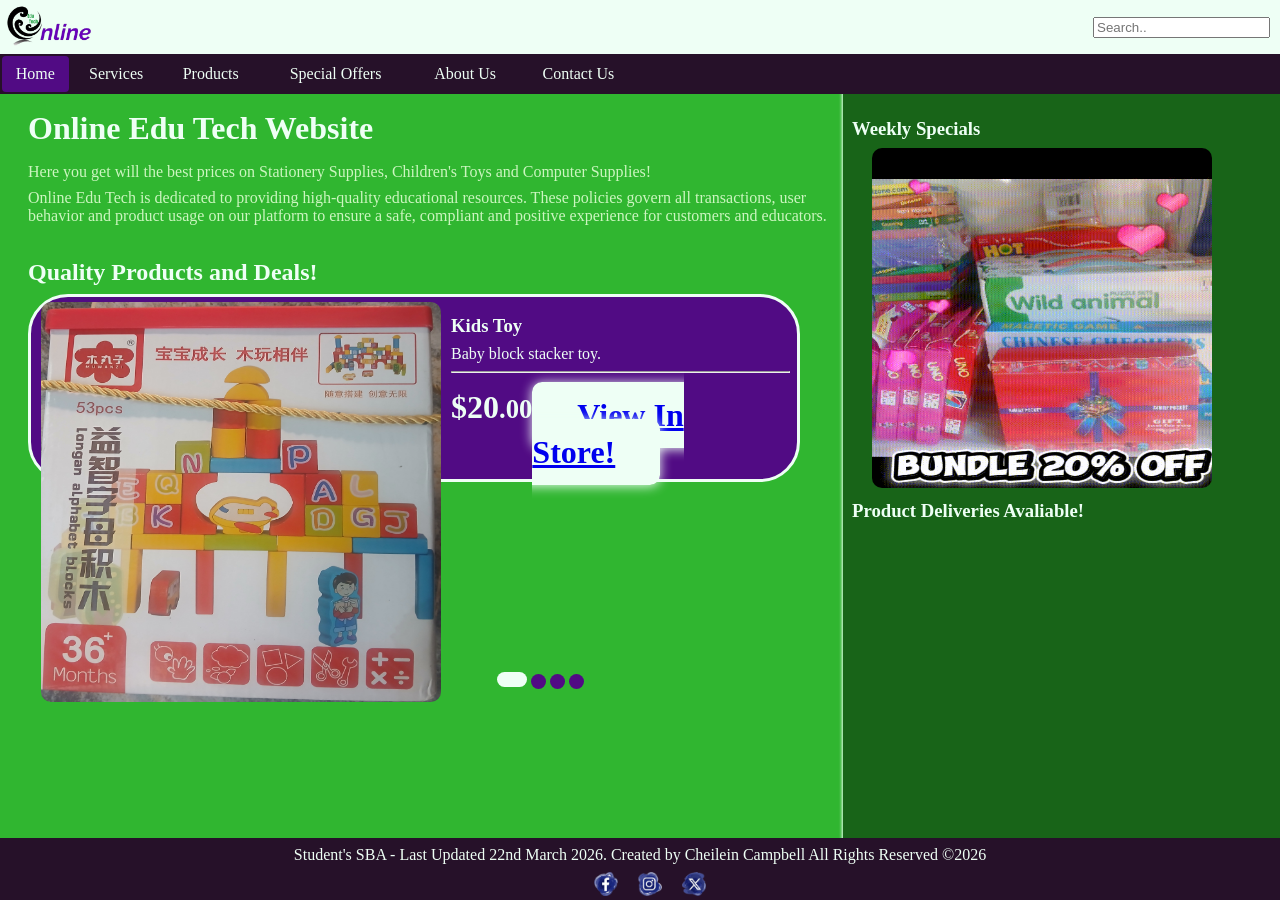
==== index.html @ ec20dea8 "eleventh commit" ====
<!DOCTYPE html>
<html lang="en">
<head>
    <meta charset="UTF-8"/>
    <meta name="viewport" content="width=device-width, initial-scale=1.0"/>
    <title>Online Edu Tech</title>
    <link href="css/styles.css" rel="stylesheet" type="text/css"/>
</head>
<body>
    <div class="siteheader">
        <div class="siteheadertable">
            <div>
                <a href="index.html"><img class="brandlogo" src="images/logo.png"/></a>
            </div>
            <div>
                <input style="margin-right: 10px;" type="text" placeholder="Search.."/>
            </div>
        </div>
        <div class="siteheadernav">
            <table style="width: 50%">
                <tr>
                    <td class="siteheadernavitemselected">
                        <a class="siteheadernavitem" href="index.html"><p>Home</p></a>
                    </td>
                    <td>
                        <a class="siteheadernavitem" href="pages/services.html"><p>Services</p></a>
                    </td>
                    <td>
                        <a class="siteheadernavitem" href="pages/products.html"><p>Products</p></a>
                    </td>
                    <td>
                        <a class="siteheadernavitem" href="pages/specialoffers.html"><p>Special Offers</p></a>
                    </td>
                    <td>
                        <a class="siteheadernavitem" href="pages/aboutus.html"><p>About Us</p></a>
                    </td>
                    <td>
                        <a class="siteheadernavitem" href="pages/contactus.html"><p>Contact Us</p></a>
                    </td>
                </tr>
            </table>
        </div>
    </div>
    <div class="sitemain">
        <div>

        </div>
        <div class="sidemid">
            <h1 class="h-text-colour" style="margin-top: 0px; margin-bottom: 16px;">Online Edu Tech Website</h1>
            <p class="p-text-colour">Here you get will the best prices on Stationery Supplies, Children's Toys and Computer Supplies!</p>
            <p class="p-text-colour">Online Edu Tech is dedicated to providing high-quality educational resources. These policies govern all transactions, user behavior and product usage on our platform to ensure a safe, compliant and positive experience for customers and educators.</p>
            <br>
            <h2 class="h-text-colour">Quality Products and Deals!</h2>
            <div style="width:100%; height:420px;">
                <div id="scontainer" style="background-color: var(--accent-colour); border-radius: 40px; margin-right: 4%; border-style: solid; border-width: medium; border-color: var(--secondary-colour);">
                    <img id="simg" src="images/products/twister.jpg" style="float:left; margin-left: 10px; margin-top:5px; width:400px; height:400px; border-radius: 10px;"/>
                    <div style="padding-left: 420px; padding-top: 10px;">
                        <h3 id="sname" class="menu-text-colour">Twisters Set</h3>
                        <p id="sdesc" class="menu-text-colour">Interactive game children's game. Including large mat and spinner.</p>
                        <hr style="margin-right: 2%;"/>
                        <div style="display:flex; justify-content: space-between;">
                            <h1 id="sprice" class="menu-text-colour">$15<small>.99</small></h1>
                            <a href="pages/products.html" style="margin-top: 8px;"><h1><strong style="background-color: var(--secondary-colour); box-shadow: 0px 1px 12px var(--secondary-colour); padding: 15px 45px; border-radius: 10px;">View In Store!</strong></h1></a>
                        </div>
                    </div>
                </div>
            </div>
            <div id="sdots" style="position: absolute; width: 80%; display: flex; justify-content: center; transform: translateY(-40px);"></div>
        </div>
        <div class="sideright">
            <div style="display: flex;flex-direction: column;">
                <h3 class="menu-text-colour">Weekly Specials</h3>
                <a href="pages/products.html"><img style="width: 340px; height: 340px; border-radius: 10px; margin-left: 20px" src="images/products/bundle.gif"/></a>
                <h3 class="menu-text-colour">Product Deliveries Avaliable!</h3>
                <iframe style="width: 400px; height: 280px; border:0; border-radius: 10px; margin-left: 20px;" src="https://www.google.com/maps/embed?pb=!1m18!1m12!1m3!1d1850.5153083457963!2d-61.38187708980922!3d10.648952660272851!2m3!1f0!2f0!3f0!3m2!1i1024!2i768!4f13.1!3m3!1m2!1s0x8c3601cd4cc44829%3A0x3f3234c0e10e5a4b!2sEl%20Dorado%20Police%20Youth%20Club%20building!5e0!3m2!1sen!2stt!4v1774538623952!5m2!1sen!2stt" allowfullscreen="" loading="lazy" referrerpolicy="no-referrer-when-downgrade"></iframe>   
            </div>
        </div>
    </div>
    <div class="sitefooter">
        <div class="sitefooteritem">
            <p>Student's SBA - Last Updated 22nd March 2026. Created by Cheilein Campbell All Rights Reserved &#169;2026</p>
        </div>
        <div class="sitefooteritem">
            <a href="facebook.com"><img class="social-icon" src="images/socials/facebook.png" alt="facebook"/></a>
            <a href="instagram.com"><img class="social-icon" src="images/socials/insta.png" alt="instagram"/></a>
            <a href="twitter.com"><img class="social-icon" src="images/socials/twitter.png" alt="twitter"/></a>
        </div>
    </div>
    <script src="scripts/slideshow.js"></script>
</body>
</html>
---- css/styles.css ----
:root {
    --primary-colour: #30b630;
    --primary2-colour: #186418;
    --primary3-colour: #ccf6c0;
    --secondary-colour: #eefff5;
    --accent-colour: #510b84;
    --third-colour: #261129;
}

body {
    background-color: var(--primary-colour);
}
h1, h2, h3, p {
    margin-top: 8px;
    margin-bottom: 8px;
}

.textaligncentre {
    text-align: center;
}

.siteheader {
    position: fixed;
    left: 0%;
    right: 0%;
    top: 0%;
    height: 90px;
    background-color: var(--secondary-colour);
}

.siteheadertable {
    display: flex;
    align-items: center;
    justify-content: space-between;
}
.siteheadernav {
    text-align: center;
    background-color: var(--third-colour);
    color: var(--secondary-colour);
}
.siteheadernavitem {
    text-decoration: none;
    color: var(--secondary-colour);
}
.siteheadernavitemselected {
    background-color: var(--accent-colour);
    border-radius: 4px;
}

.brandname {
    color: var(--accent-colour);
}
.brandlogo {
    height: 50px;
}
.sitemain {
    margin-top: 90px;
    height: 765px;

	display:ms-flexbox; /*compatibility for older browsers*/
	display: flex;
	-ms-flex-wrap:wrap; /*compatibility for older browsers*/
	flex-wrap:wrap;
}
.sideleft{
	-ms-flex:25%;  /*compatibility for older browsers*/
	flex:25%;
	padding:20px;
}
.sidemid{
	-ms-flex:50%;  /*compatibility for older browsers*/
	flex:50%;
	padding:20px;
}

.sideright{
	-ms-flex:5%;  /*compatibility for older browsers*/
	flex:5%;
	padding-top:20px;
	background-color: var(--primary2-colour);
    outline: 9px solid var(--primary2-colour);
    display: flex;
    justify-content: center;
    box-shadow: -10px 0px 3px var(--secondary-colour);
}
.sitemainsections {
    width: 100%;
    table-layout: fixed;
}

.sitefooter {
    position: absolute;
    left: 0%;
    right: 0%;
    bottom: 0%;
    color: var(--secondary-colour);
    background-color: var(--third-colour);
}
.sitefooteritem {
    display: flex;
    justify-content: center;
}

.social-icon {
    margin-left: 20px;
    width: 24px;
    height: 24px;
}

.default-text-colour {
    color: var(--third-colour);
}
.h-text-colour {
    color: var(--secondary-colour);
}
.p-text-colour {
    color: var(--primary3-colour);
}
.menu-text-colour, hr {
    color: var(--secondary-colour);
}

/*The dot indicator*/
.dot {
	height:15px;
	width:15px;
	margin: 0 2px;
	background-color: var(--accent-colour);
	border-radius:50%;
	display:inline-block;
	transition:background-color 0.6s ease;
    cursor: pointer;
}
.dot-select {
	height:15px;
	width:30px;
	margin: 0 2px;
    margin-top: -2px;
	background-color: var(--secondary-colour);
	border-radius:15px;
	display:inline-block;
    cursor: pointer;
}

.dot:hover {
    background-color: var(--primary3-colour);
}
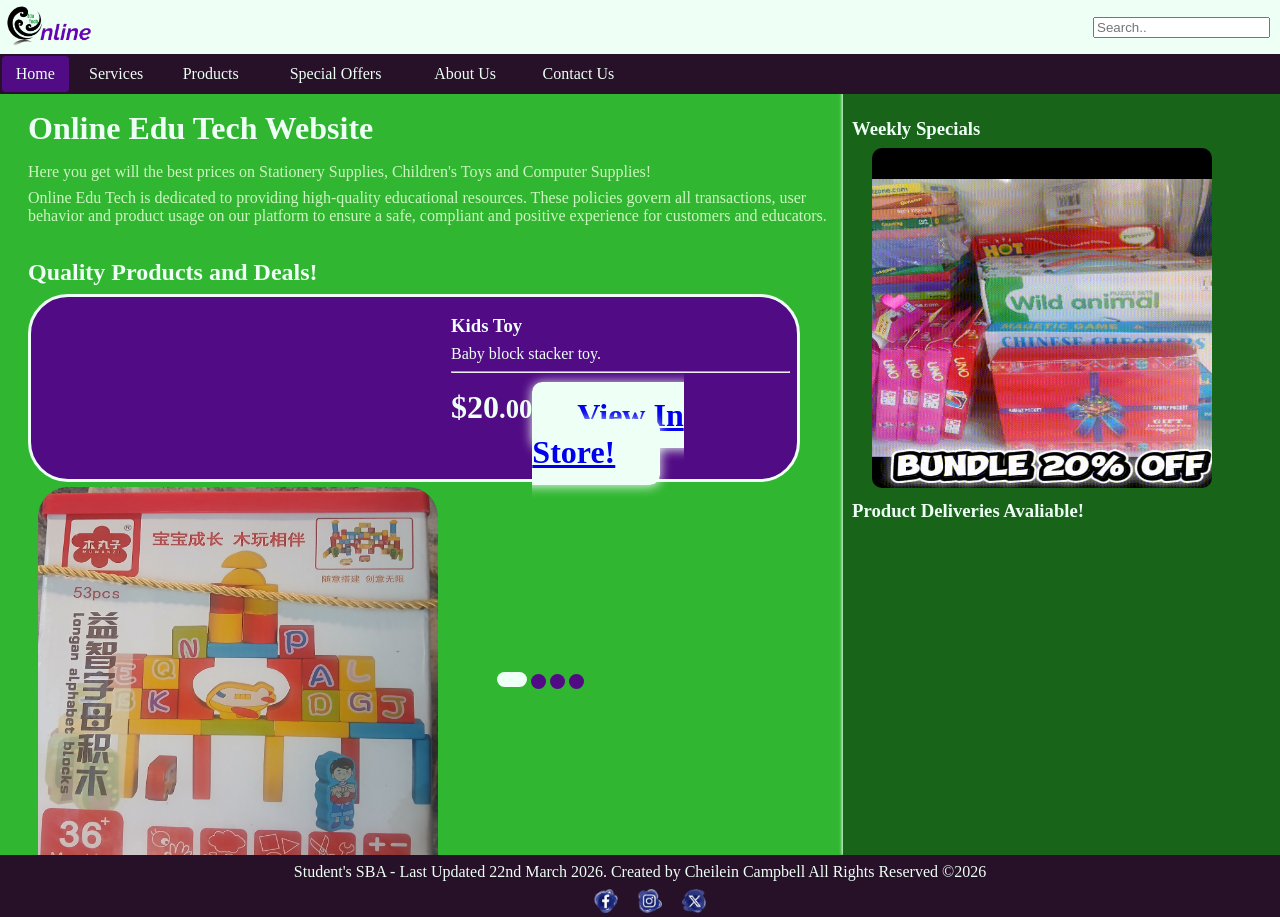
==== commit c2a0614d: "twelveth commit" ====
--- a/index.html
+++ b/index.html
@@ -53,7 +53,6 @@
             <h2 class="h-text-colour">Quality Products and Deals!</h2>
             <div style="width:100%; height:420px;">
                 <div id="scontainer" style="background-color: var(--accent-colour); border-radius: 40px; margin-right: 4%; border-style: solid; border-width: medium; border-color: var(--secondary-colour);">
-                    <img id="simg" src="images/products/twister.jpg" style="float:left; margin-left: 10px; margin-top:5px; width:400px; height:400px; border-radius: 10px;"/>
                     <div style="padding-left: 420px; padding-top: 10px;">
                         <h3 id="sname" class="menu-text-colour">Twisters Set</h3>
                         <p id="sdesc" class="menu-text-colour">Interactive game children's game. Including large mat and spinner.</p>
@@ -64,6 +63,7 @@
                         </div>
                     </div>
                 </div>
+                    <img id="simg" src="images/products/twister.jpg" style="margin-left: 10px; margin-top:5px; width:400px; height:400px; border-radius: 30px;"/>
             </div>
             <div id="sdots" style="position: absolute; width: 80%; display: flex; justify-content: center; transform: translateY(-40px);"></div>
         </div>
--- a/css/styles.css
+++ b/css/styles.css
@@ -92,7 +92,6 @@
     position: absolute;
     left: 0%;
     right: 0%;
-    bottom: 0%;
     color: var(--secondary-colour);
     background-color: var(--third-colour);
 }
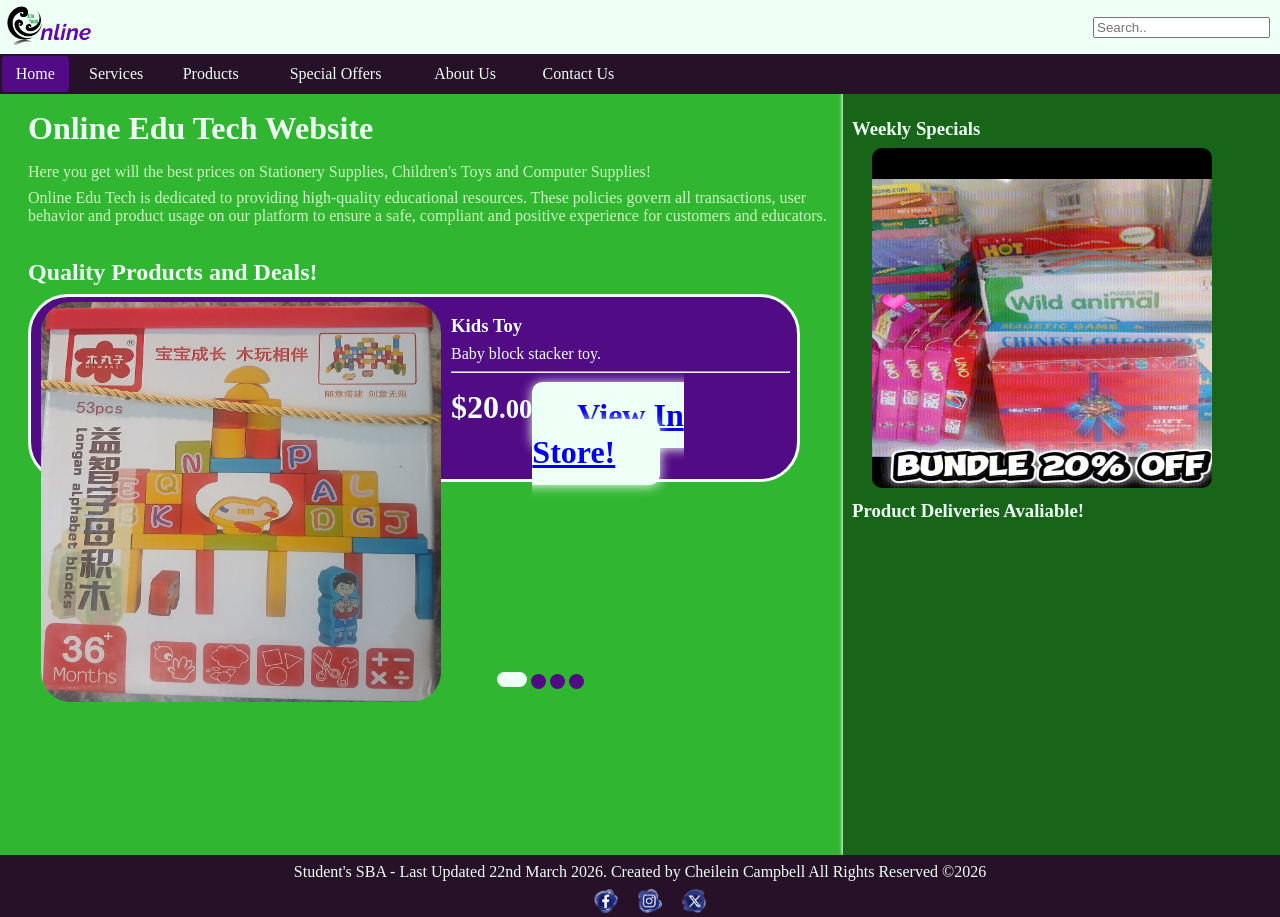
==== commit 9295f0ef: "thirteenth commit" ====
--- a/index.html
+++ b/index.html
@@ -53,6 +53,7 @@
             <h2 class="h-text-colour">Quality Products and Deals!</h2>
             <div style="width:100%; height:420px;">
                 <div id="scontainer" style="background-color: var(--accent-colour); border-radius: 40px; margin-right: 4%; border-style: solid; border-width: medium; border-color: var(--secondary-colour);">
+                    <img id="simg" src="images/products/twister.jpg" style="float:left; margin-left: 10px; margin-top:5px; width:400px; height:400px; border-radius: 30px;"/>
                     <div style="padding-left: 420px; padding-top: 10px;">
                         <h3 id="sname" class="menu-text-colour">Twisters Set</h3>
                         <p id="sdesc" class="menu-text-colour">Interactive game children's game. Including large mat and spinner.</p>
@@ -63,7 +64,6 @@
                         </div>
                     </div>
                 </div>
-                    <img id="simg" src="images/products/twister.jpg" style="margin-left: 10px; margin-top:5px; width:400px; height:400px; border-radius: 30px;"/>
             </div>
             <div id="sdots" style="position: absolute; width: 80%; display: flex; justify-content: center; transform: translateY(-40px);"></div>
         </div>
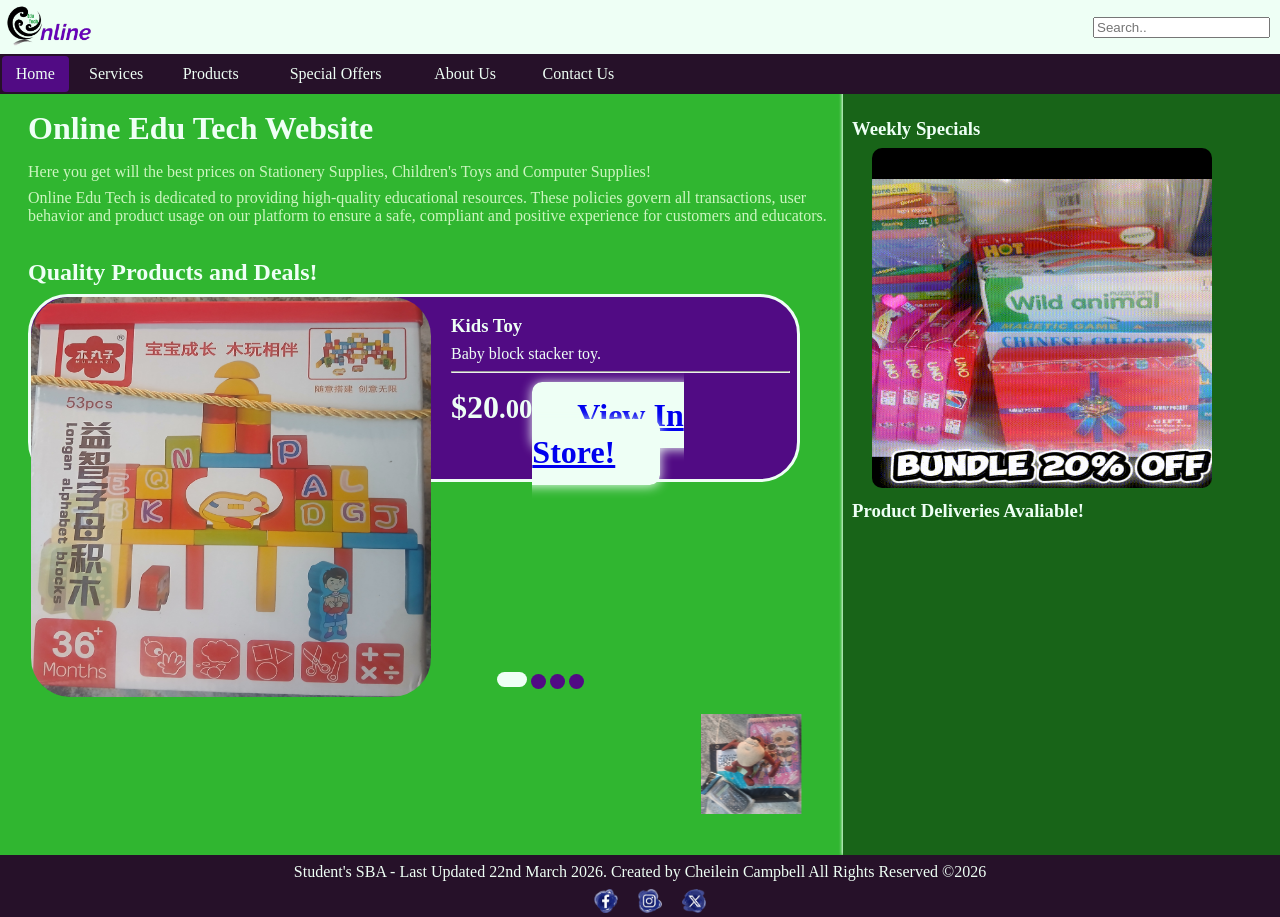
==== commit e7547103: "forteenth commit" ====
--- a/index.html
+++ b/index.html
@@ -53,7 +53,7 @@
             <h2 class="h-text-colour">Quality Products and Deals!</h2>
             <div style="width:100%; height:420px;">
                 <div id="scontainer" style="background-color: var(--accent-colour); border-radius: 40px; margin-right: 4%; border-style: solid; border-width: medium; border-color: var(--secondary-colour);">
-                    <img id="simg" src="images/products/twister.jpg" style="float:left; margin-left: 10px; margin-top:5px; width:400px; height:400px; border-radius: 30px;"/>
+                    <img id="simg" src="images/products/twister.jpg" style="float:left; width:400px; height:400px; border-radius: 39px;"/>
                     <div style="padding-left: 420px; padding-top: 10px;">
                         <h3 id="sname" class="menu-text-colour">Twisters Set</h3>
                         <p id="sdesc" class="menu-text-colour">Interactive game children's game. Including large mat and spinner.</p>
@@ -66,6 +66,14 @@
                 </div>
             </div>
             <div id="sdots" style="position: absolute; width: 80%; display: flex; justify-content: center; transform: translateY(-40px);"></div>
+            <marquee behaviour="scroll" direction="left">
+                <img id="simg" src="images/products/backtoschool.jpg" style="width:100px; height:100px; margin-right: 100px;"/>
+                <img id="simg" src="images/products/twister.jpg" style="width:100px; height:100px; margin-right: 100px;"/>
+                <img id="simg" src="images/products/chinesegame.jpg" style="width:100px; height:100px; margin-right: 100px;"/>
+                <img id="simg" src="images/products/drseuss.jpg" style="width:100px; height:100px; margin-right: 100px;"/>
+                <img id="simg" src="images/products/toycontroller.jpg" style="width:100px; height:100px; margin-right: 100px;"/>
+                <img id="simg" src="images/products/tabletcase.jpg" style="width:100px; height:100px; margin-right: 100px;"/>
+            </marquee>
         </div>
         <div class="sideright">
             <div style="display: flex;flex-direction: column;">
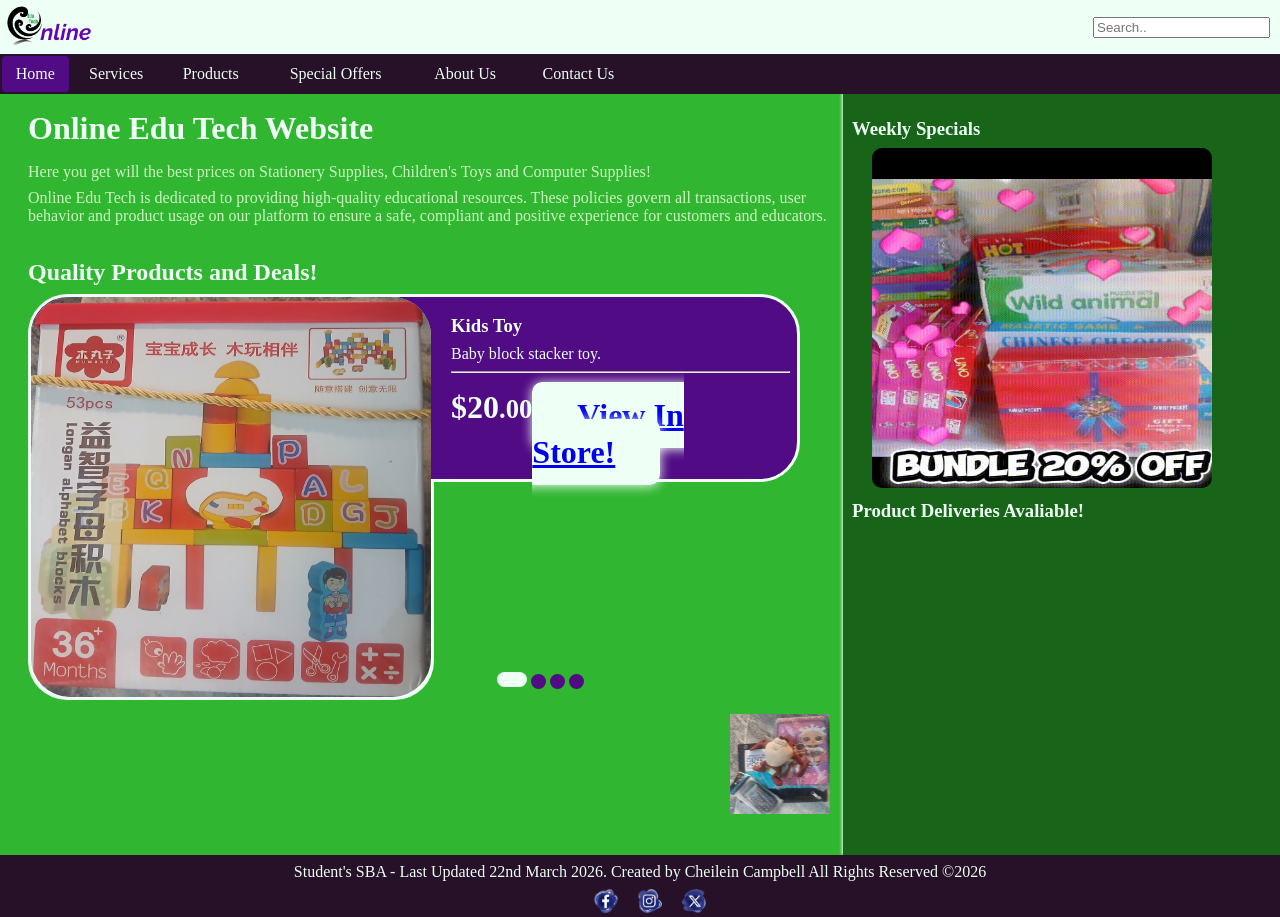
==== commit f9396414: "fifthteenth commit" ====
--- a/index.html
+++ b/index.html
@@ -53,7 +53,10 @@
             <h2 class="h-text-colour">Quality Products and Deals!</h2>
             <div style="width:100%; height:420px;">
                 <div id="scontainer" style="background-color: var(--accent-colour); border-radius: 40px; margin-right: 4%; border-style: solid; border-width: medium; border-color: var(--secondary-colour);">
-                    <img id="simg" src="images/products/twister.jpg" style="float:left; width:400px; height:400px; border-radius: 39px;"/>
+                    <div style="position: absolute; left: 28px; display: inline-block; width:406px; height:403px; border-radius: 39px; background-color: var(--secondary-colour); z-index: -1;"></div>
+                    <div style="position: absolute; left: 28px; display: inline-block; width:400px; height:400px; border-radius: 39px; background-color: var(--primary3-colour); margin-left: 3px;">
+                        <img id="simg" src="images/products/twister.jpg" style="float:left; width:400px; height:400px; border-radius: 39px;"/>
+                    </div>
                     <div style="padding-left: 420px; padding-top: 10px;">
                         <h3 id="sname" class="menu-text-colour">Twisters Set</h3>
                         <p id="sdesc" class="menu-text-colour">Interactive game children's game. Including large mat and spinner.</p>
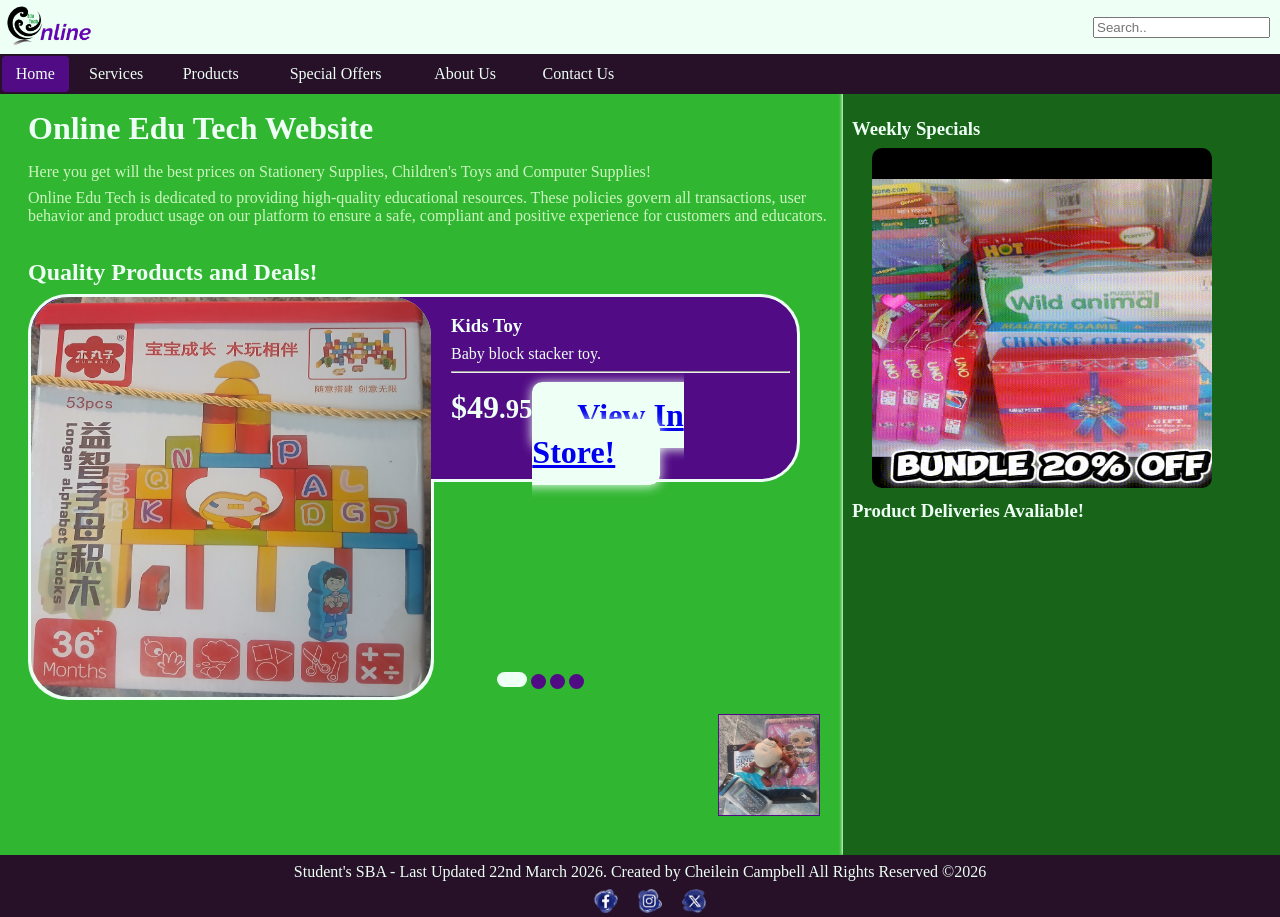
==== commit 3d1e9b50: "sixteenth commit" ====
--- a/index.html
+++ b/index.html
@@ -70,12 +70,12 @@
             </div>
             <div id="sdots" style="position: absolute; width: 80%; display: flex; justify-content: center; transform: translateY(-40px);"></div>
             <marquee behaviour="scroll" direction="left">
-                <img id="simg" src="images/products/backtoschool.jpg" style="width:100px; height:100px; margin-right: 100px;"/>
-                <img id="simg" src="images/products/twister.jpg" style="width:100px; height:100px; margin-right: 100px;"/>
-                <img id="simg" src="images/products/chinesegame.jpg" style="width:100px; height:100px; margin-right: 100px;"/>
-                <img id="simg" src="images/products/drseuss.jpg" style="width:100px; height:100px; margin-right: 100px;"/>
-                <img id="simg" src="images/products/toycontroller.jpg" style="width:100px; height:100px; margin-right: 100px;"/>
-                <img id="simg" src="images/products/tabletcase.jpg" style="width:100px; height:100px; margin-right: 100px;"/>
+                <img id="simg" src="images/products/backtoschool.jpg" style="width:100px; height:100px; margin-right: 100px; border: thin solid var(--accent-colour);"/>
+                <img id="simg" src="images/products/twister.jpg" style="width:100px; height:100px; margin-right: 100px; border: thin solid var(--accent-colour);"/>
+                <img id="simg" src="images/products/chinesegame.jpg" style="width:100px; height:100px; margin-right: 100px; border: thin solid var(--accent-colour);"/>
+                <img id="simg" src="images/products/drseuss.jpg" style="width:100px; height:100px; margin-right: 100px; border: thin solid var(--accent-colour);"/>
+                <img id="simg" src="images/products/toycontroller.jpg" style="width:100px; height:100px; margin-right: 100px; border: thin solid var(--accent-colour);"/>
+                <img id="simg" src="images/products/tabletcase.jpg" style="width:100px; height:100px; margin-right: 100px; border: thin solid var(--accent-colour);"/>
             </marquee>
         </div>
         <div class="sideright">
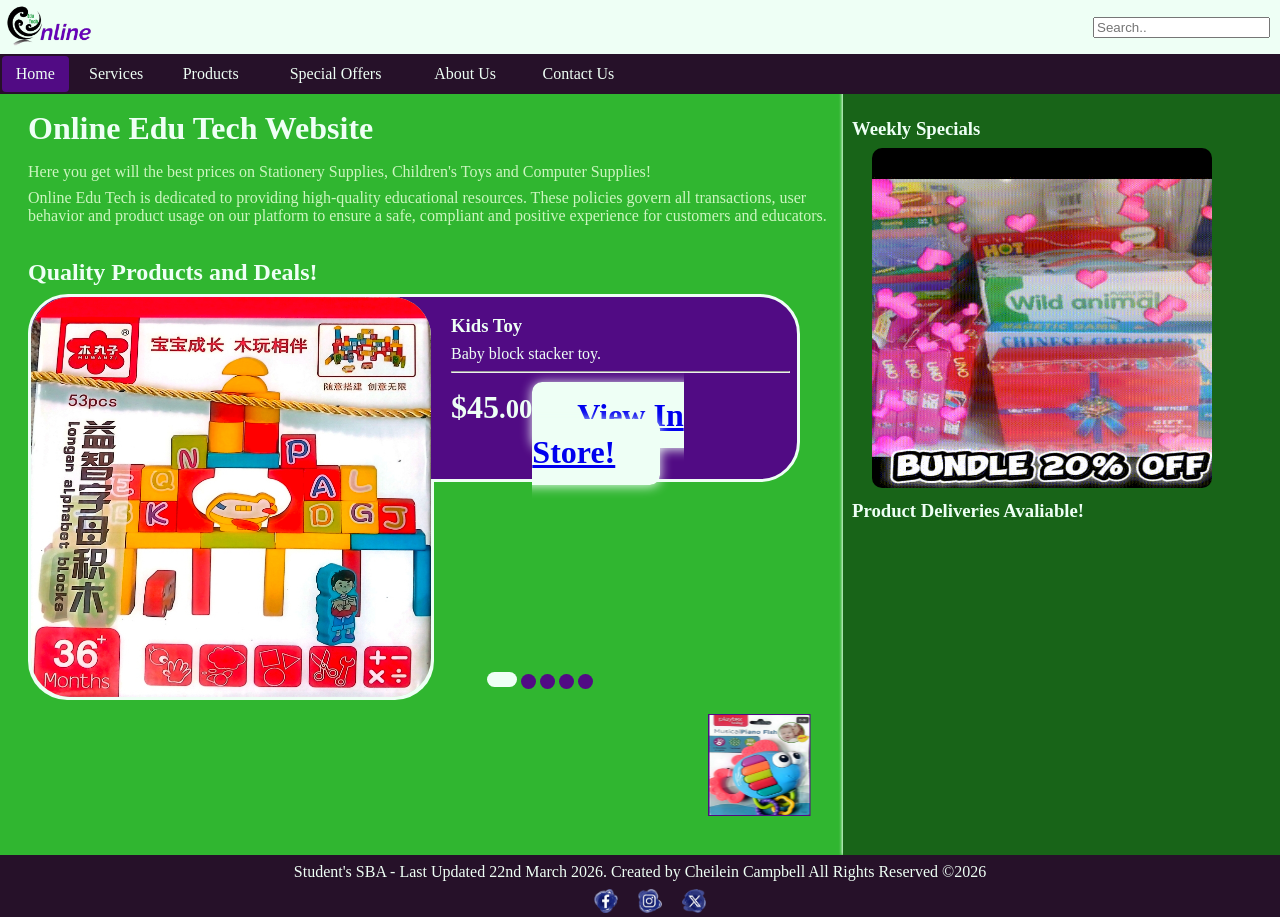
==== commit 85b6eebb: "eighteenth commit" ====
--- a/index.html
+++ b/index.html
@@ -70,12 +70,12 @@
             </div>
             <div id="sdots" style="position: absolute; width: 80%; display: flex; justify-content: center; transform: translateY(-40px);"></div>
             <marquee behaviour="scroll" direction="left">
-                <img id="simg" src="images/products/backtoschool.jpg" style="width:100px; height:100px; margin-right: 100px; border: thin solid var(--accent-colour);"/>
+                <img id="simg" src="images/products/pianofish.jpg" style="width:100px; height:100px; margin-right: 100px; border: thin solid var(--accent-colour);"/>
                 <img id="simg" src="images/products/twister.jpg" style="width:100px; height:100px; margin-right: 100px; border: thin solid var(--accent-colour);"/>
                 <img id="simg" src="images/products/chinesegame.jpg" style="width:100px; height:100px; margin-right: 100px; border: thin solid var(--accent-colour);"/>
                 <img id="simg" src="images/products/drseuss.jpg" style="width:100px; height:100px; margin-right: 100px; border: thin solid var(--accent-colour);"/>
-                <img id="simg" src="images/products/toycontroller.jpg" style="width:100px; height:100px; margin-right: 100px; border: thin solid var(--accent-colour);"/>
-                <img id="simg" src="images/products/tabletcase.jpg" style="width:100px; height:100px; margin-right: 100px; border: thin solid var(--accent-colour);"/>
+                <img id="simg" src="images/products/uno.jpg" style="width:100px; height:100px; margin-right: 100px; border: thin solid var(--accent-colour);"/>
+                <img id="simg" src="images/products/hotdots.jpg" style="width:100px; height:100px; margin-right: 100px; border: thin solid var(--accent-colour);"/>
             </marquee>
         </div>
         <div class="sideright">
--- a/css/styles.css
+++ b/css/styles.css
@@ -118,6 +118,9 @@
 .menu-text-colour, hr {
     color: var(--secondary-colour);
 }
+.menu-light-text-colour {
+    color: var(--accent-colour);
+}
 
 /*The dot indicator*/
 .dot {
@@ -143,4 +146,47 @@
 
 .dot:hover {
     background-color: var(--primary3-colour);
+}
+
+.product-grid {
+    display: flex;
+    flex-wrap: wrap;
+    margin-right: 2%;
+    background-color: var(--third-colour);
+    border-radius: 24px;
+    padding: 30px;
+}
+.product-main {
+	width:22.855%;
+	margin-bottom:16px;
+	padding:0 8px;
+}
+.product-card {
+	box-shadow:0 4px 8px 0 rgba(0,0,0,0.2);
+	margin:8px;
+	background-color:var(--secondary-colour);
+}
+.product-card-img {
+    width: 100%;
+    height: 260px;
+}
+.product-card-text {
+    padding: 0 16px;
+    user-select: none;
+}
+.product-buy {
+    margin: 10px 0px;
+    
+	border:none;
+	outline:0;
+	display:inline-block;
+	padding:8px;
+	color:var(--secondary-colour);
+	background-color: var(--primary-colour);
+	text-align:center;
+	cursor:pointer;
+	width:100%;
+}
+.product-buy:hover {
+    background-color: var(--accent-colour);
 }
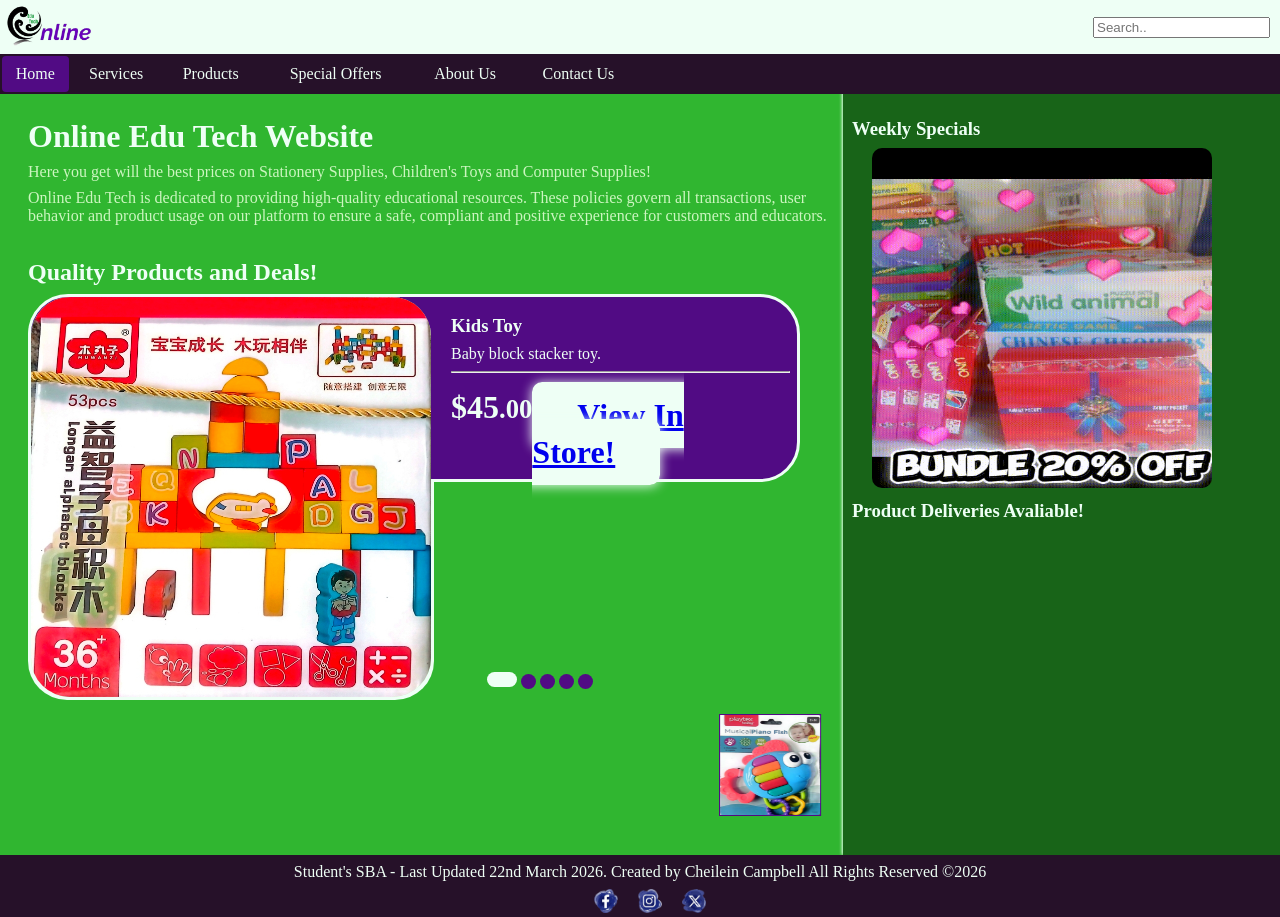
==== commit c43229ee: "nineteenth commit" ====
--- a/index.html
+++ b/index.html
@@ -7,17 +7,18 @@
     <link href="css/styles.css" rel="stylesheet" type="text/css"/>
 </head>
 <body>
+    <!--This section represents the site's Navigation Bar-->
     <div class="siteheader">
         <div class="siteheadertable">
             <div>
                 <a href="index.html"><img class="brandlogo" src="images/logo.png"/></a>
             </div>
             <div>
-                <input style="margin-right: 10px;" type="text" placeholder="Search.."/>
+                <input class="search-offset" type="text" placeholder="Search.."/>
             </div>
         </div>
         <div class="siteheadernav">
-            <table style="width: 50%">
+            <table class="siteheadernav-width">
                 <tr>
                     <td class="siteheadernavitemselected">
                         <a class="siteheadernavitem" href="index.html"><p>Home</p></a>
@@ -46,7 +47,7 @@
 
         </div>
         <div class="sidemid">
-            <h1 class="h-text-colour" style="margin-top: 0px; margin-bottom: 16px;">Online Edu Tech Website</h1>
+            <h1 class="h-text-colour sitemid-heading">Online Edu Tech Website</h1>
             <p class="p-text-colour">Here you get will the best prices on Stationery Supplies, Children's Toys and Computer Supplies!</p>
             <p class="p-text-colour">Online Edu Tech is dedicated to providing high-quality educational resources. These policies govern all transactions, user behavior and product usage on our platform to ensure a safe, compliant and positive experience for customers and educators.</p>
             <br>
@@ -79,11 +80,11 @@
             </marquee>
         </div>
         <div class="sideright">
-            <div style="display: flex;flex-direction: column;">
+            <div class="sideright-centre">
                 <h3 class="menu-text-colour">Weekly Specials</h3>
-                <a href="pages/products.html"><img style="width: 340px; height: 340px; border-radius: 10px; margin-left: 20px" src="images/products/bundle.gif"/></a>
+                <a href="pages/products.html"><img class="sideright-img" src="images/products/bundle.gif"/></a>
                 <h3 class="menu-text-colour">Product Deliveries Avaliable!</h3>
-                <iframe style="width: 400px; height: 280px; border:0; border-radius: 10px; margin-left: 20px;" src="https://www.google.com/maps/embed?pb=!1m18!1m12!1m3!1d1850.5153083457963!2d-61.38187708980922!3d10.648952660272851!2m3!1f0!2f0!3f0!3m2!1i1024!2i768!4f13.1!3m3!1m2!1s0x8c3601cd4cc44829%3A0x3f3234c0e10e5a4b!2sEl%20Dorado%20Police%20Youth%20Club%20building!5e0!3m2!1sen!2stt!4v1774538623952!5m2!1sen!2stt" allowfullscreen="" loading="lazy" referrerpolicy="no-referrer-when-downgrade"></iframe>   
+                <iframe class="sideright-map" src="https://www.google.com/maps/embed?pb=!1m18!1m12!1m3!1d1850.5153083457963!2d-61.38187708980922!3d10.648952660272851!2m3!1f0!2f0!3f0!3m2!1i1024!2i768!4f13.1!3m3!1m2!1s0x8c3601cd4cc44829%3A0x3f3234c0e10e5a4b!2sEl%20Dorado%20Police%20Youth%20Club%20building!5e0!3m2!1sen!2stt!4v1774538623952!5m2!1sen!2stt" allowfullscreen="" loading="lazy" referrerpolicy="no-referrer-when-downgrade"></iframe>   
             </div>
         </div>
     </div>
@@ -97,6 +98,8 @@
             <a href="twitter.com"><img class="social-icon" src="images/socials/twitter.png" alt="twitter"/></a>
         </div>
     </div>
+    <!--Scripts are loaded after the page is loaded-->
+    <script src="scripts/localdatabase.js"></script>
     <script src="scripts/slideshow.js"></script>
 </body>
 </html>
--- a/css/styles.css
+++ b/css/styles.css
@@ -55,7 +55,7 @@
 }
 .sitemain {
     margin-top: 90px;
-    height: 765px;
+    min-height: 765px;
 
 	display:ms-flexbox; /*compatibility for older browsers*/
 	display: flex;
@@ -189,4 +189,52 @@
 }
 .product-buy:hover {
     background-color: var(--accent-colour);
+}
+
+.search-offset {
+    margin-right: 10px;
+}
+
+.siteheadernav-width {
+    width: 50%;
+}
+
+.sidemid-heading {
+    margin-top: 0px;
+    margin-bottom: 16px;
+}
+
+.sideright-centre {
+    display: flex;
+    flex-direction: column;
+}
+
+.sideright-img {
+    width: 340px;
+    height: 340px;
+    border-radius: 10px;
+    margin-left: 20px
+}
+.sideright-map {
+    width: 400px;
+    height: 280px;
+    border:0;
+    border-radius: 10px;
+    margin-left: 20px;
+}
+
+.table-style, .table-style th, .table-style td {
+    background-color: var(--primary3-colour);
+    color: var(--third-colour);
+    border: 2px solid var(--secondary-colour);
+    border-collapse: collapse;
+    width: 30%;
+    text-align: center;
+}
+
+.form-style {
+    margin-right: 2%;
+    background-color: var(--third-colour);
+    border-radius: 24px;
+    padding: 30px;
 }
